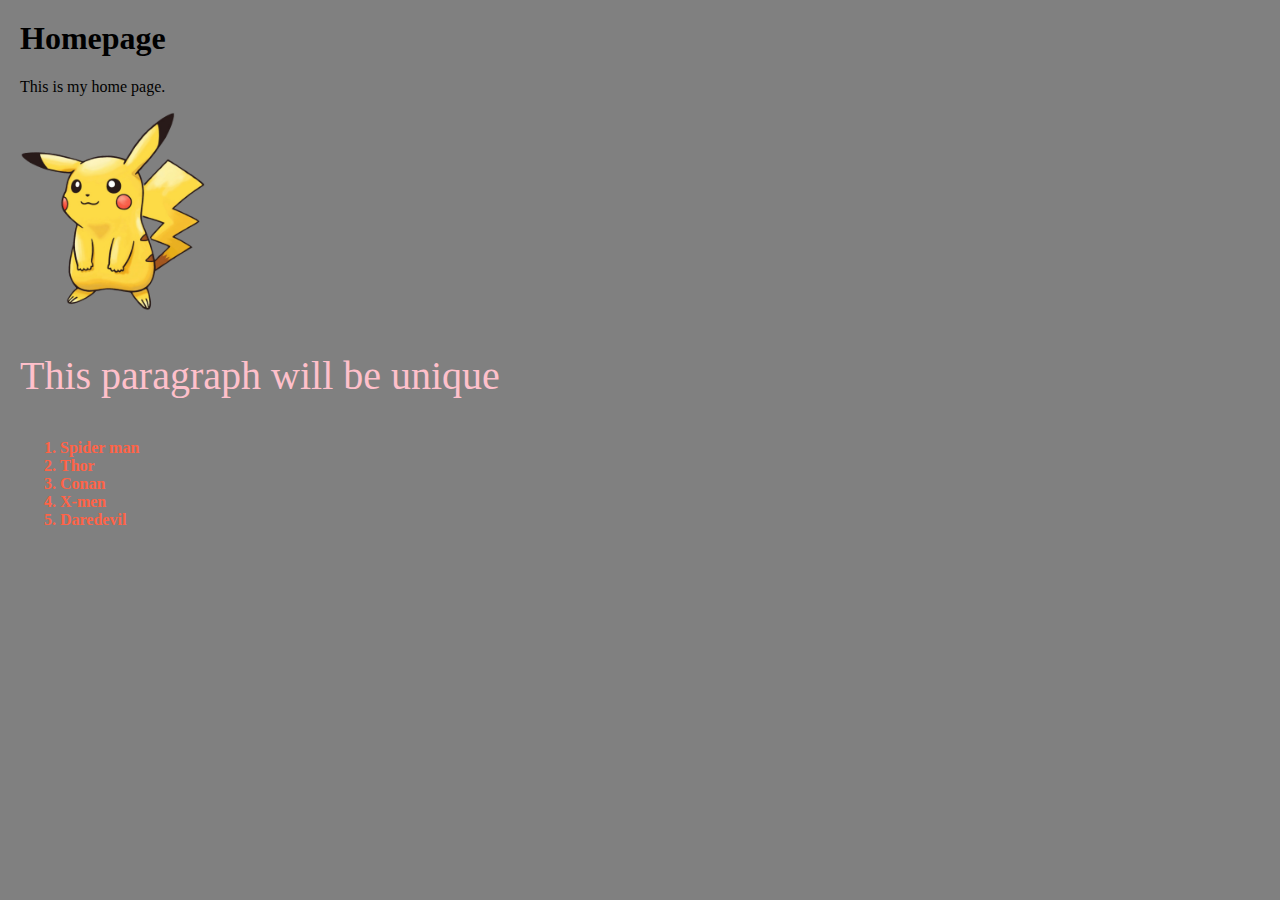
==== index.html @ eb8a90f5 "Add files via upload" ====
<html>
  <head>
    <title>Homepage</title>

    <!-- INTERNAL CSS -->
    <style>
      li {
        font-family: fantasy;
        font-weight: bold;
        color: tomato;
      }
      #uniquetag {
        font-family: cursive;
        color: pink;
        font-size: 40;
      }
    </style>

    <link rel="stylesheet" href="styles.css">

  </head>

  <body>
    <h1>Homepage</h1>
    <p>This is my home page.</p>
    <!-- This is an example INLINE CSS -->
    <img src="pikachu.png" style="width: 200px; height: 200px;">

    <p id="uniquetag">This paragraph will be unique</p>

    <ol>
      <li>Spider man</li>
      <li>Thor</li>
      <li>Conan</li>
      <li>X-men</li>
      <li>Daredevil</li>
    </ol>

  </body>
</html>
---- styles.css ----
body {
  margin: 20px;
  background-color: grey;
}
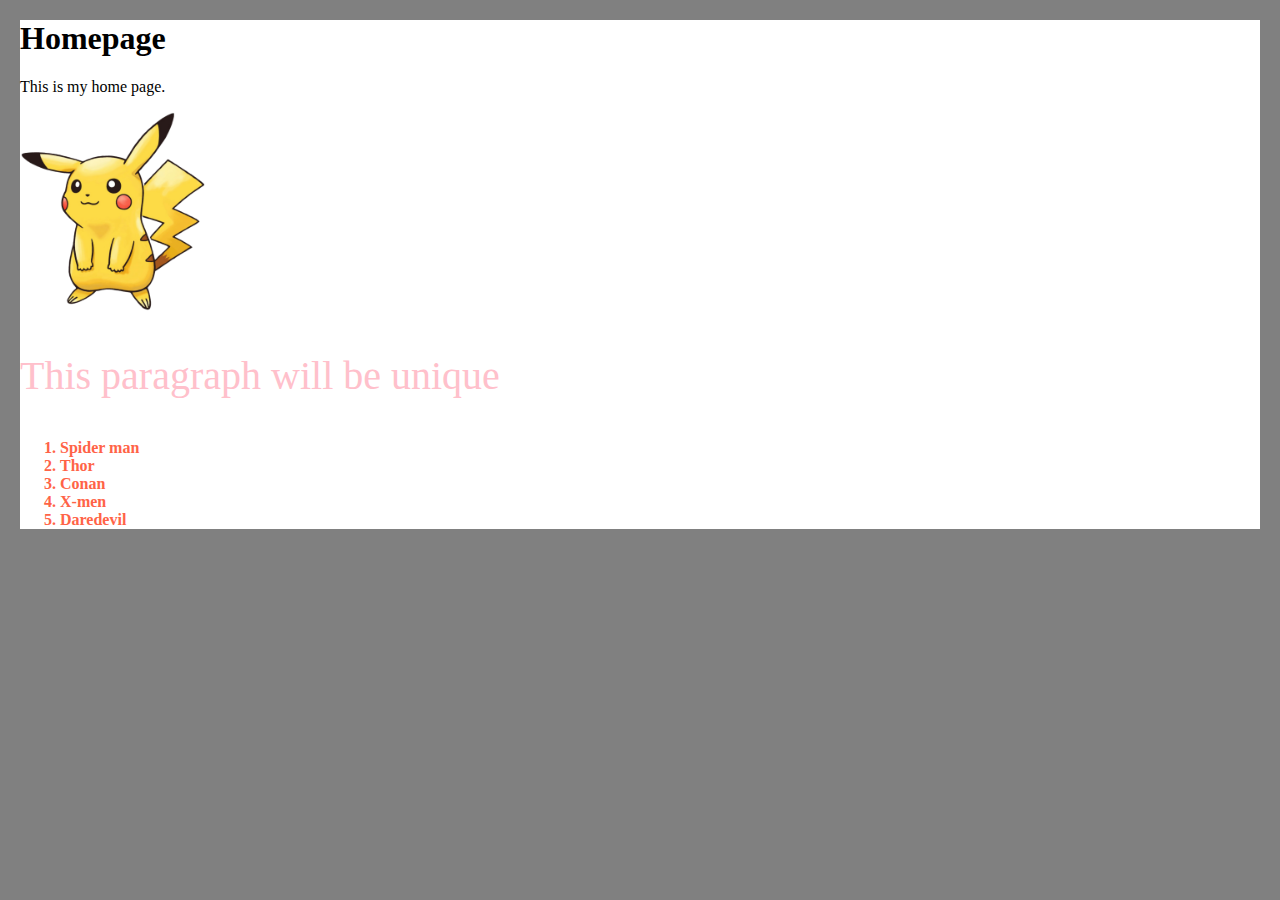
==== commit c1d8c749: "added div to body" ====
--- a/index.html
+++ b/index.html
@@ -22,20 +22,22 @@
   </head>
 
   <body>
-    <h1>Homepage</h1>
-    <p>This is my home page.</p>
-    <!-- This is an example INLINE CSS -->
-    <img src="pikachu.png" style="width: 200px; height: 200px;">
+    <div style="background:white;">
+      <h1>Homepage</h1>
+      <p>This is my home page.</p>
+      <!-- This is an example INLINE CSS -->
+      <img src="pikachu.png" style="width: 200px; height: 200px;">
 
-    <p id="uniquetag">This paragraph will be unique</p>
+      <p id="uniquetag">This paragraph will be unique</p>
 
-    <ol>
-      <li>Spider man</li>
-      <li>Thor</li>
-      <li>Conan</li>
-      <li>X-men</li>
-      <li>Daredevil</li>
-    </ol>
+      <ol>
+        <li>Spider man</li>
+        <li>Thor</li>
+        <li>Conan</li>
+        <li>X-men</li>
+        <li>Daredevil</li>
+      </ol>
+    </div>
 
   </body>
 </html>
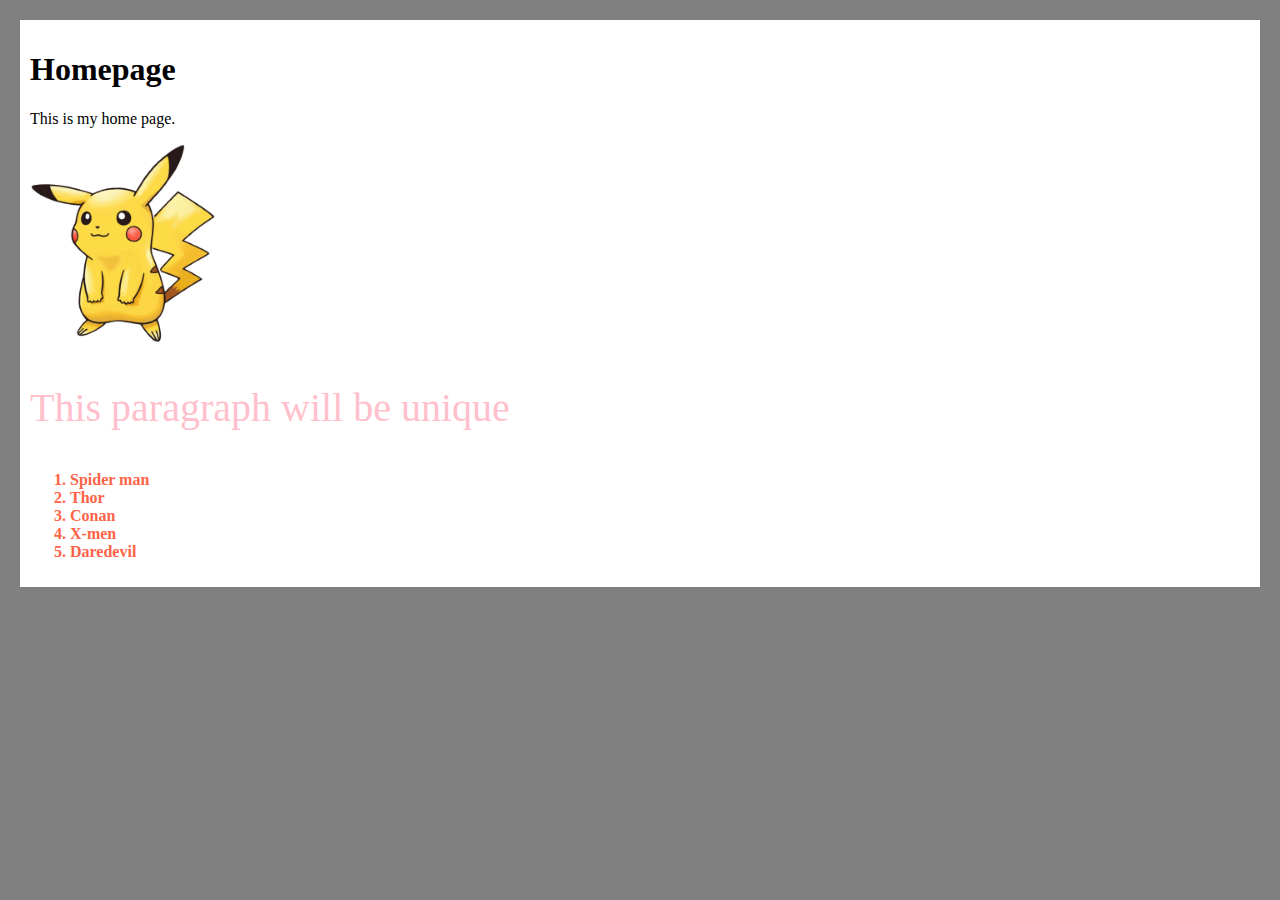
==== commit 0ea163a8: "added padding" ====
--- a/index.html
+++ b/index.html
@@ -22,7 +22,7 @@
   </head>
 
   <body>
-    <div style="background:white;">
+    <div style="background:white; padding: 10px;">
       <h1>Homepage</h1>
       <p>This is my home page.</p>
       <!-- This is an example INLINE CSS -->
